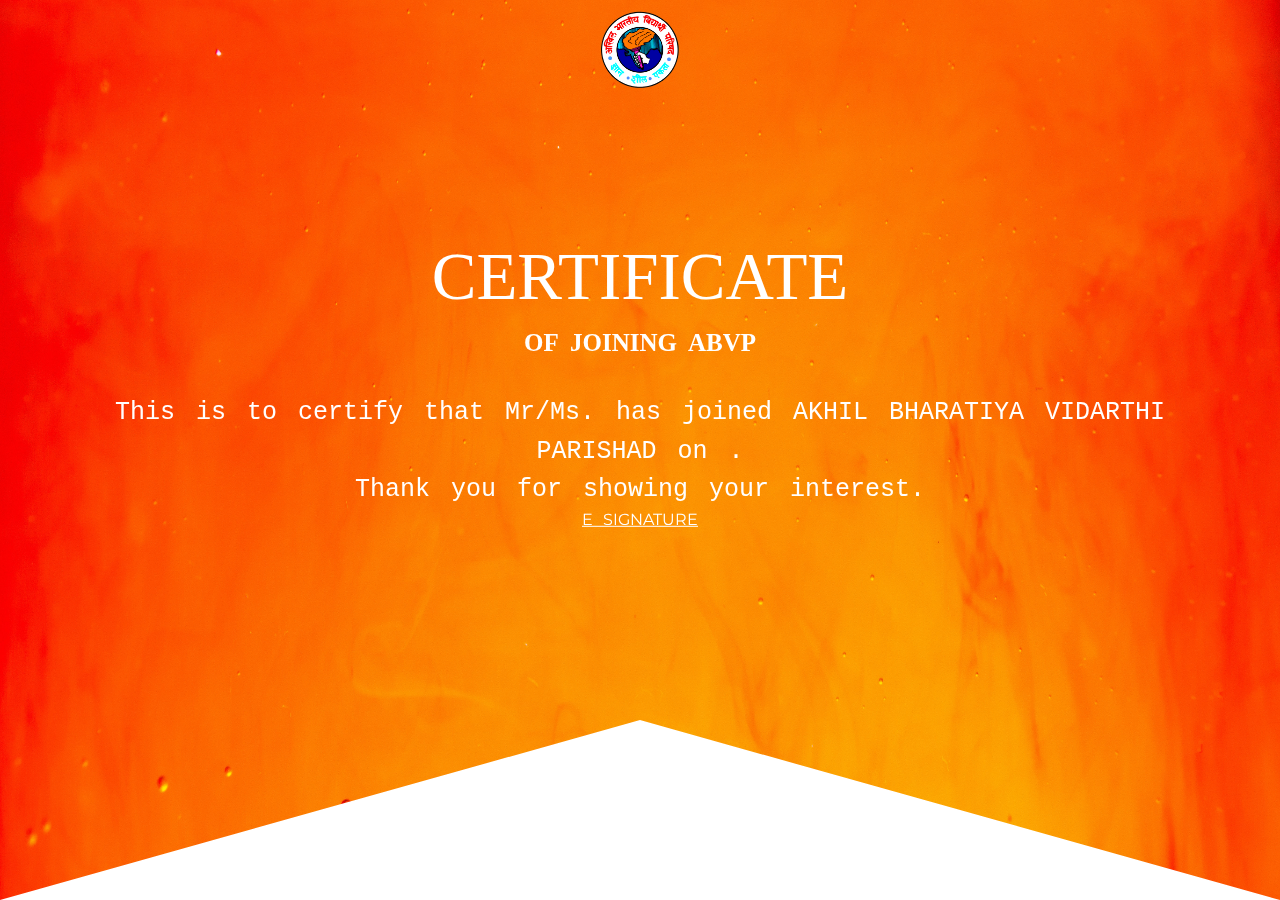
==== page3.htm @ c9a40dbd "Add files via upload" ====
<!DOCTYPE html>
<html lang="en">
<head>
    <meta charset="UTF-8">
    <meta name="viewport" content="width=device-width, initial-scale=1">
    <link rel="stylesheet" href="style.css">
    <link rel="stylesheet" href="bootstrap.min.cs">
    <link rel="stylesheet" href="https://maxcdn.bootstrapcdn.com/bootstrap/4.5.0/css/bootstrap.min.css">
    <link rel="stylesheet"href="https://cdnjs.cloudflare.com/ajax/libs/animate.css/4.0.0/animate.min.css"/>
    <link rel='stylesheet' type='text/css' media='screen'href='https://stackpath.bootstrapcdn.com/font-awesome/4.7.0/css/font-awesome.min.css'>
    <title>DIPANSHU MISHRA</title>

</head>
<body>
    
                              <!--navbar + section start-->
   <div class="header">
    <div class="text-center"> 
        <img class="center" src="ABVP_logo.png" alt="logo" >
    </div>
     <section class="header-section  " id="show1">
        <h1 class=" animate__animated animate__fadeInDown mt-5" >CERTIFICATE</h1>
        
        <p class="animate__animated animate__fadeInDown font-weight-bold" style="word-spacing: 6px; animation-delay: 2s;">OF JOINING ABVP
         </p>
        
         <div class="container">
          <p2 class="animate__animated animate__fadeInDown p2" style="word-spacing: 6px; animation-delay: 2s; margin-top: 30px;">
            This is to certify that Mr/Ms.<span id="result1"></span> has joined AKHIL BHARATIYA VIDARTHI PARISHAD on <span id="result2"></span>.<br>Thank you for showing your interest.
          </p2> 

          <p2 class="animate__animated animate__fadeInDown sign" style="word-spacing: 6px; animation-delay: 2s; color: #FFFFFF;">
               <u> E SIGNATURE</u>
          </p2> 
         </div>

      </section>
  
    </div>

                                              <!--navbar + section end-->

                                <!--//////////////////////////////////////////////-->

                                <script>
                                  document.getElementById("result1").innerHTML=localStorage.getItem("textvalue1");
                                  document.getElementById("result2").innerHTML=localStorage.getItem("textvalue2");
                              </script>

</body>
</html>
---- style.css ----
@import url('https://fonts.googleapis.com/css?family=Montserrat:400,500,600,700&display=swap');

html
 {
scroll-behavior: smooth;
}



*{
  margin: 0;
  padding: 0;
  outline: none;
  font-family: 'Montserrat', sans-serif;
  list-style: none;
}
body        {
             background: #f2f2f2;
            }



                        /*//////////////////////////////////////////////////*/

 

                              /*navbar + section start*/

nav 
    {
     height: 80px;
                 filter: brightness(200%);
     background:transparent;
                                  }
nav img 
            {
              width: 60px;
              height: 60px;
              top: 10px;
              left: 2%;
              border-radius: 20px;
              position: absolute;
              filter: brightness(80%);
 
             
            }
.header-section
{
    width: 100%;
    height: inherit;
    color: #000000;
    text-align: center;
    position: relative;
    width: 100%;
    height: auto;
    position: absolute;
    top: 30%;
    margin-top: 10vh;
    background-color: transparent!important;
    left: 50%;
    transform: translate(-50%,-50%);                  
    -ms-transform: translate(-50%,-50%);                  
    -webkit-transform: translate(-50%,-50%);  
}   
.header-section p
 {
     color:#FFFFFF;
     font-size: 25px;

     font-family: Cambria, Cochin, Georgia, Times, 'Times New Roman', serif;
 }

 .p2
 {
     color:#FFFFFF;
     font-size: 25px;
     font-family: 'Courier New', Courier, monospace;
     margin-left: auto;
     margin-right: auto;
     text-align: center;
     display: block;
    }

    
@media  (max-width:600px)
{
  .p2
  {
      color:#FFFFFF;
      font-size: 15px;
      font-family: 'Courier New', Courier, monospace;
      margin-left: auto;
      margin-right:30px;
      text-align: center;
     }
  
  .header-section h1 
    {
      margin-right: 50px!important;
      font-size: 55px!important;
      margin-top: -8vh!important;
    }   



}


.header-section h1 
      {
        color: #fff;
        animation-delay: 1s;
        word-spacing: 4px;
        font-size: 67px;
        font-family: Cambria, Cochin, Georgia, Times, 'Times New Roman', serif;
        font-weight: 500;

      }              
 
.header
{
    background: url('back.jpg');
    filter: brightness(100%);
   clip-path:polygon(100% 0,100% 100%,50% 80%,0 100%,0 0);
     width: 100%;
     height: 100vh;
     background-repeat: no-repeat;
     background-size: 100% 100%;
     position: relative;
  }

.header img 
{
  width: 80px;
  margin-top: 10px;
  height: 80px;
 }

@media  (max-width:944px)
{

                                  nav img
             {
                 top: 5px;
                 margin-left: -20px;
             }
}



@media  (max-width:860px)
{
 
          

   .header 
            {
              height: 100vh;
            }
   .header h1 
               {
                 font-weight: 500;
               }         
                              /*navbar + section end*/
}                   


                   
                    /*//////////////////////////////////////////////////*/
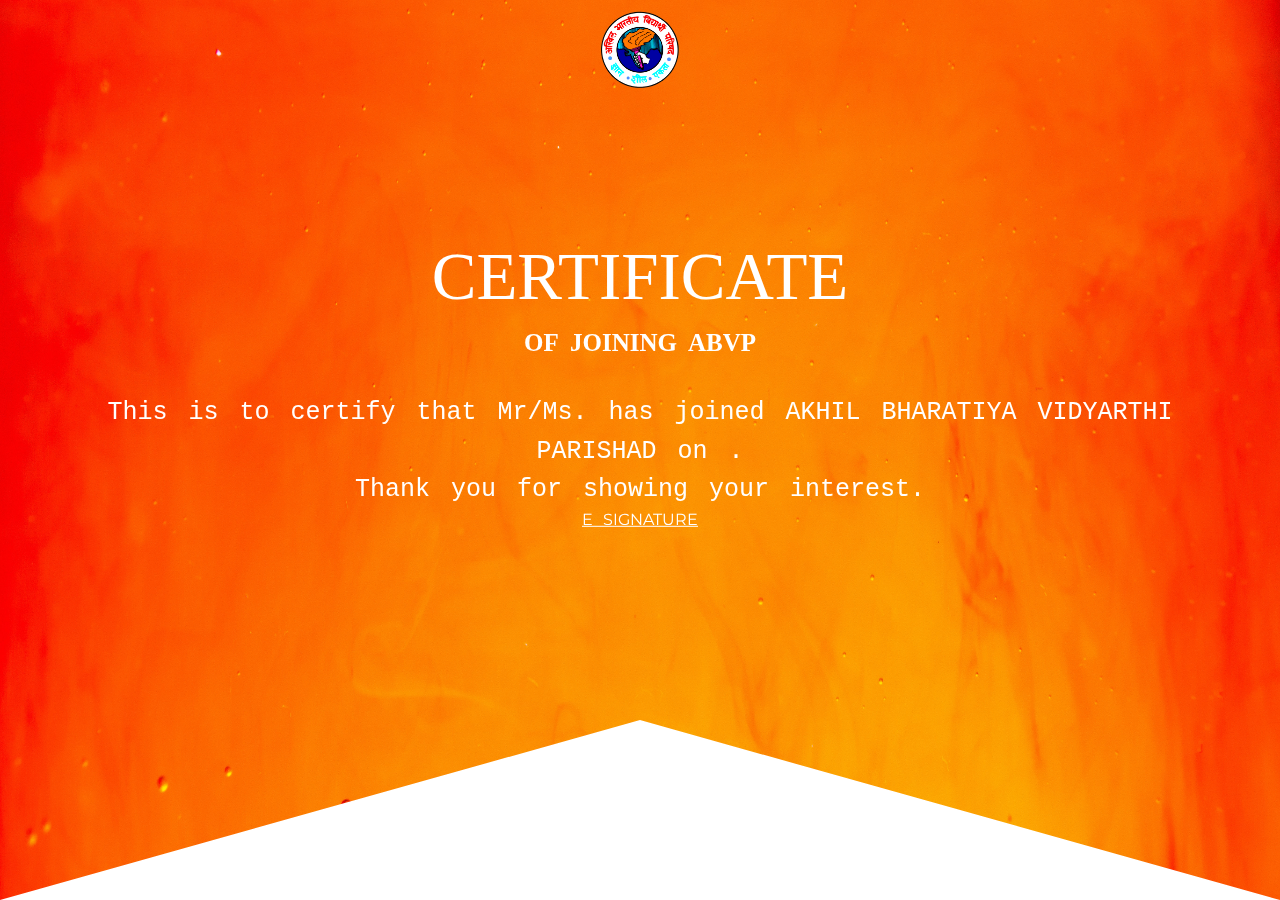
==== commit 83bce78c: "Update page3.htm" ====
--- a/page3.htm
+++ b/page3.htm
@@ -26,7 +26,7 @@
         
          <div class="container">
           <p2 class="animate__animated animate__fadeInDown p2" style="word-spacing: 6px; animation-delay: 2s; margin-top: 30px;">
-            This is to certify that Mr/Ms.<span id="result1"></span> has joined AKHIL BHARATIYA VIDARTHI PARISHAD on <span id="result2"></span>.<br>Thank you for showing your interest.
+            This is to certify that Mr/Ms.<span id="result1"></span> has joined AKHIL BHARATIYA VIDYARTHI PARISHAD on <span id="result2"></span>.<br>Thank you for showing your interest.
           </p2> 
 
           <p2 class="animate__animated animate__fadeInDown sign" style="word-spacing: 6px; animation-delay: 2s; color: #FFFFFF;">
--- a/style.css
+++ b/style.css
@@ -96,7 +96,7 @@
   
   .header-section h1 
     {
-      margin-right: 50px!important;
+      margin-right: 40px!important;
       font-size: 55px!important;
       margin-top: -8vh!important;
     }   
@@ -195,4 +195,4 @@
 
 
 
-                    +                    
